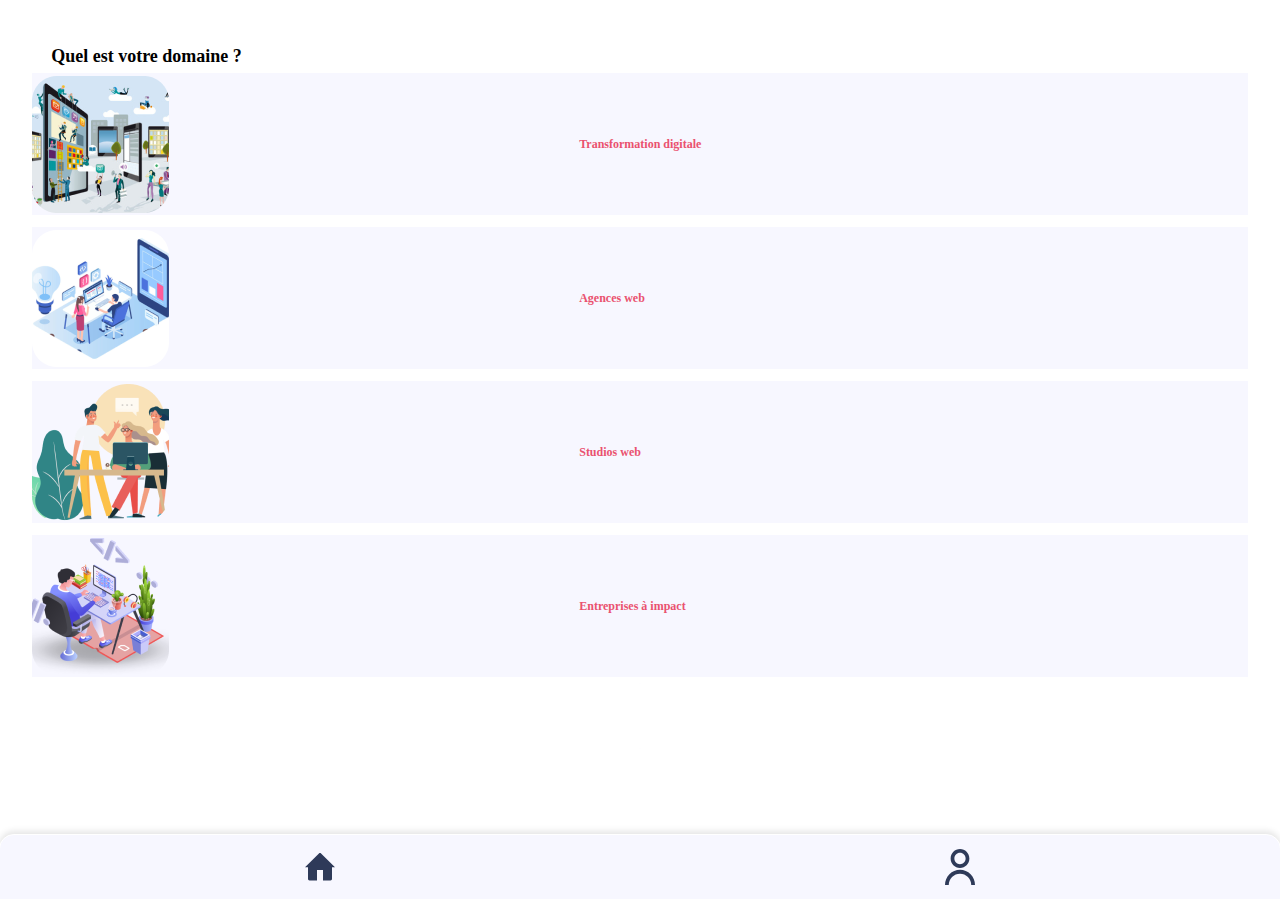
==== index.html @ 17018b31 "404" ====
<!DOCTYPE html>
<html>
<head>
	<meta charset="utf-8">
	<meta name="viewport" content="width=device-width, initial-scale=1">
	<title></title>
	<link rel="stylesheet" type="text/css" href="main.css">
</head>
<body>
	<h1 class="titleHome">Quel est votre domaine ?</h1>
	<a href="transformation.html">
		<div class="BoutonHome">
		    <div class="squareLeft">
		        <img src="images/transformation.png"/>
		    </div>
		    <div class="squareRight">
		        <h2>Transformation digitale</h2>
		    </div>
		</div>
	</a>
	<a href="agences.html">
		<div class="BoutonHome">
		    <div class="squareLeft">
		        <img src="images/Agence.png"/>
		    </div>
		    <div class="squareRight">
		        <h2>Agences web</h2>
		    </div>
		</div>
	</a>

	<a href="studios.html">
		<div class="BoutonHome">
		    <div class="squareLeft">
		        <img src="images/Studio.png"/>
		    </div>
		    <div class="squareRight">
		        <h2>Studios web</h2>
		    </div>
		</div>
	</a>
	<a href="impact.html">
		<div class="BoutonHome">
		    <div class="squareLeft">
		        <img src="images/Entreprise.png"/>
		    </div>
		    <div class="squareRight">
		        <h2>Entreprises à impact</h2>
		    </div>
		</div>
	</a>
	<div class="FauxFooter"></div>
	<footer>
		<a href="index.html"><img src="images/home/HomeS.svg"></a>
    	<a href="p404.html"><img src="images/home/user.svg"></a>
    </footer>
</body>
</html>
---- main.css ----
body
{
  margin: 0px;
  display: flex;
  flex-direction: column;
  align-items: center;
}
@keyframes move{
  from{  
    position: absolute;
    left: 100vw;
    top: 0px;  
  }
  to
  {
    transform: translate(0px, -100vw);
  }
}
@font-face {
  font-family: "Cocogoose";
  src: url("./Polices/cocogoose/Cocogoose\ Pro\ Light-trial.ttf") format('ttf');
  src: url("./Polices/cocogoose/Cocogoose\ Pro-trial.ttf") format('ttf');
}
.App {
  display: flex;
  justify-content: flex-start;
  flex-direction: column;
  align-items: center;
}

.App-logo {
  height: 40vmin;
  pointer-events: none;
}

@media (prefers-reduced-motion: no-preference) {
  .App-logo {
    animation: App-logo-spin infinite 20s linear;
  }
}

.App-header {
  background-color: #282c34;
  min-height: 100vh;
  display: flex;
  flex-direction: column;
  align-items: center;
  justify-content: center;
  font-size: calc(10px + 2vmin);
  color: white;
}

.App-link {
  color: #61dafb;
}

@keyframes App-logo-spin {
  from {
    transform: rotate(0deg);
  }
  to {
    transform: rotate(360deg);
  }
}
/*Typography*/
h1{
  font-size: 18px;
  font-family: "Cocogoose";
}

.titleHome, .paragraphHome
{
  width: 92vw;
  margin: 0px auto;
}
.paragraphHome
{
  font-size: 14px;
  margin-top: 12px;
  margin-bottom: 14px;
}
.squareLeft{
  width: 45vw;
  display: flex;
  flex-direction: row;
  justify-content: flex-start;
  align-items: flex-start;
}
.squareRight
{
  width: 55vw;
  display: flex;
  flex-direction: row;
  justify-content: flex-start;
  align-items: center;
}
.squareRight h2
{
  color: #EA526F;
  font-family: "Cocogoose";
  font-weight: bold;
}
.titleHome
{
  margin-top: 46px;
}
/*Boutons*/
.BoutonHome{
  width: 95vw;
  height: 142px;
  display: flex;
  flex-direction: row;
  justify-content: space-around;
  align-items: center;
  background-color: #F7F7FF;
  margin: 6px 0px;
}
.BoutonHome h2{
  font-size: 12px;
}

/*Page : */
.pageHeading1, .pageParagraph, .pageHeading2
{
  width: 90%;
  margin: 0px auto;
  font-size: 18px;

}
.pageHeading1
{
  font-size: 20px;
  padding-top: 27px;
  margin-bottom: 20px;
}
.pageParagraph
{
  font-size: 1.2em;
  font-family: Roboto;
  margin-bottom: 20px;
}
.pageHeading2
{
  font-size: 18px;
  color:#EA526F;
  font-family: "Cocogoose";
  font-weight: bold;
  margin-bottom: 10px;
}
.Transformation
{
  height: 20vh;
  background-image: url("./images/Transformation3.png");
}
.Agence
{
  height: 20vh;
  background-image: url("./images/agence2.png");
}
.Studios
{
  height: 20vh;
  background-image: url("./images/Studio2.png");
}
.impact
{
  height: 20vh;
  background-image: url("./images/impact.png");
}
.Monimalz
{
  width: 80vw;
}
.article
{
  background-color: #F7F7FF;  
  display: flex;
  flex-direction: column;
  align-items: center;
  justify-content: center;
}
.fontNone
{
  font-family: Futura;
}
a
{
  text-decoration: none;
}
.button
{
  width: 190px;
  height: 45px;
  box-shadow: 0px -3px 6px rgba(0, 0, 0, 0.1);
  background-color: #F7F7FF;
  border-radius: 15px;
  display: flex;
  justify-content: center;
  align-items: center;
  margin: 20px 20px;
}
.FauxFooter, footer
{
  height: 64px;
  border-radius: 15px 15px 0px 0px;
  border: solid 1px white;
  background-color: #F7F7FF;
}
footer
{
  position: fixed;
  bottom: 0px;
  box-shadow: 0px -3px 6px rgba(0, 0, 0, 0.1);
  margin: 0px;
  width: 100vw;
  display: flex;
  flex-direction: row;
  justify-content:space-around;
}

footer a, footer img
{
  width: 30px;
  display: flex;
  justify-content: center;
  align-items: center;
}
.back
{
  position: fixed;
  top:20px;
  left: 20px;
}
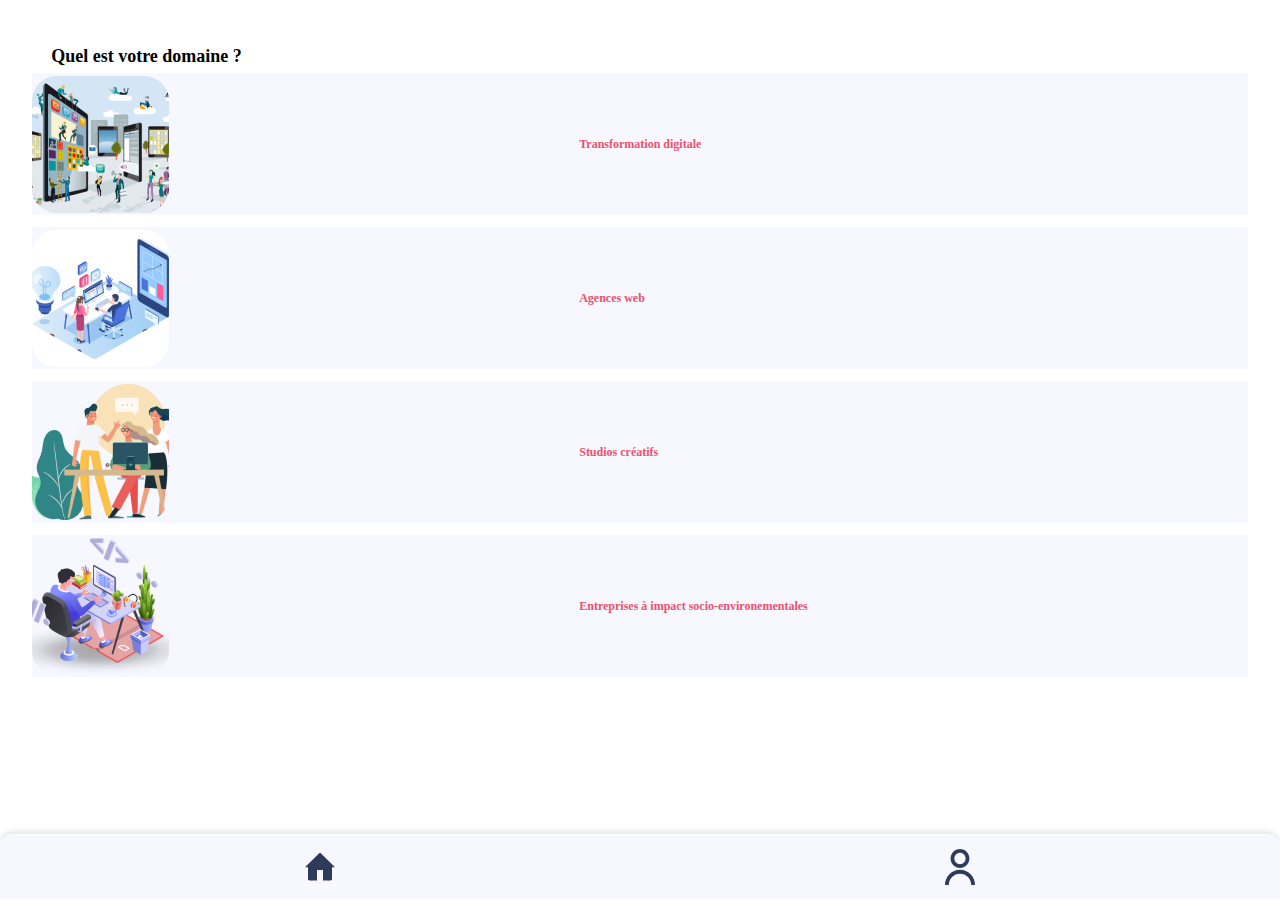
==== commit 132fed54: "MAJ de détails" ====
--- a/index.html
+++ b/index.html
@@ -5,6 +5,9 @@
 	<meta name="viewport" content="width=device-width, initial-scale=1">
 	<title></title>
 	<link rel="stylesheet" type="text/css" href="main.css">
+	<link href="//db.onlinewebfonts.com/c/d14035f6b1afeabafbee4abb2ebf0fc6?family=COCOGOOSE" rel="stylesheet" type="text/css"/>
+	<link rel="preconnect" href="https://fonts.gstatic.com">
+	<link href="https://fonts.googleapis.com/css2?family=Roboto:ital@1&display=swap" rel="stylesheet">
 </head>
 <body>
 	<h1 class="titleHome">Quel est votre domaine ?</h1>
@@ -35,7 +38,7 @@
 		        <img src="images/Studio.png"/>
 		    </div>
 		    <div class="squareRight">
-		        <h2>Studios web</h2>
+		        <h2>Studios créatifs</h2>
 		    </div>
 		</div>
 	</a>
@@ -45,14 +48,14 @@
 		        <img src="images/Entreprise.png"/>
 		    </div>
 		    <div class="squareRight">
-		        <h2>Entreprises à impact</h2>
+		        <h2>Entreprises à impact socio-environementales</h2>
 		    </div>
 		</div>
 	</a>
 	<div class="FauxFooter"></div>
 	<footer>
 		<a href="index.html"><img src="images/home/HomeS.svg"></a>
-    	<a href="p404.html"><img src="images/home/user.svg"></a>
+    	<a href="profil.html"><img src="images/home/user.svg"></a>
     </footer>
 </body>
 </html>--- a/main.css
+++ b/main.css
@@ -1,3 +1,8 @@
+@import url(//db.onlinewebfonts.com/c/d14035f6b1afeabafbee4abb2ebf0fc6?family=COCOGOOSE);
+html
+{
+  scroll-behavior: smooth;
+}
 body
 {
   margin: 0px;
@@ -17,9 +22,13 @@
   }
 }
 @font-face {
-  font-family: "Cocogoose";
-  src: url("./Polices/cocogoose/Cocogoose\ Pro\ Light-trial.ttf") format('ttf');
-  src: url("./Polices/cocogoose/Cocogoose\ Pro-trial.ttf") format('ttf');
+  font-family: "COCOGOOSE"; 
+  src: url("//db.onlinewebfonts.com/t/d14035f6b1afeabafbee4abb2ebf0fc6.eot"); 
+  src: url("//db.onlinewebfonts.com/t/d14035f6b1afeabafbee4abb2ebf0fc6.eot?#iefix") format("embedded-opentype"), 
+  url("//db.onlinewebfonts.com/t/d14035f6b1afeabafbee4abb2ebf0fc6.woff2") format("woff2"), 
+  url("//db.onlinewebfonts.com/t/d14035f6b1afeabafbee4abb2ebf0fc6.woff") format("woff"), 
+  url("//db.onlinewebfonts.com/t/d14035f6b1afeabafbee4abb2ebf0fc6.ttf") format("truetype"), 
+  url("//db.onlinewebfonts.com/t/d14035f6b1afeabafbee4abb2ebf0fc6.svg#COCOGOOSE") format("svg"); 
 }
 .App {
   display: flex;
@@ -65,7 +74,7 @@
 /*Typography*/
 h1{
   font-size: 18px;
-  font-family: "Cocogoose";
+  font-family: "COCOGOOSE";
 }
 
 .titleHome, .paragraphHome
@@ -97,7 +106,7 @@
 .squareRight h2
 {
   color: #EA526F;
-  font-family: "Cocogoose";
+  font-family: "COCOGOOSE";
   font-weight: bold;
 }
 .titleHome
@@ -143,7 +152,7 @@
 {
   font-size: 18px;
   color:#EA526F;
-  font-family: "Cocogoose";
+  font-family: "COCOGOOSE";
   font-weight: bold;
   margin-bottom: 10px;
 }
@@ -189,15 +198,17 @@
 }
 .button
 {
-  width: 190px;
-  height: 45px;
-  box-shadow: 0px -3px 6px rgba(0, 0, 0, 0.1);
-  background-color: #F7F7FF;
+  width: 196px;
+  height: 43px;
+  background: #F7F7FF;
+  border: 2px solid #FFFFFF;
+  box-sizing: border-box;
+  box-shadow: 0px 0px 6px rgba(0, 0, 0, 0.25);
   border-radius: 15px;
   display: flex;
   justify-content: center;
   align-items: center;
-  margin: 20px 20px;
+  margin-bottom: 20px;
 }
 .FauxFooter, footer
 {
@@ -230,4 +241,381 @@
   position: fixed;
   top:20px;
   left: 20px;
+}
+.profil
+{
+  
+  display: flex;
+  flex-direction: column;
+  justify-content: center;
+  align-items: center;
+}
+.profilPicture
+{
+  width: 115px;
+  height: 115px;
+  border-radius: 150px;
+  background-color: white;
+  box-shadow: 0px 0px 6px rgba(0, 0, 0, 0.1);
+  margin-top: 50px;
+}
+.profil h2
+{
+  margin-bottom: 40px;
+  font-family: "COCOGOOSE";
+  font-weight: bold;
+  font-size: 18px;
+}
+.resume
+{
+  display: flex;
+  justify-content: center;
+  align-items: center;
+  flex-direction: column;
+}
+.projects h3
+{
+  margin: 15px auto;
+  font-size: 18px;
+  font-family: "COCOGOOSE";
+  font-weight: bold;
+  width: 90vw;
+  margin: 10px auto;
+  text-align: left;
+}
+.lineProjects, .lineMore
+{
+  width: 100vw;
+  display: flex;
+  justify-content: space-around;
+  align-items: center;
+  flex-direction: row;
+  flex-wrap: wrap;
+  margin-bottom: 40px;
+}
+.element
+{
+  width: 150px;
+  height: 170px;
+  background-color: white;
+  border-radius: 15px;
+  box-shadow: 0px 4px 10px rgba(0, 0, 0, 0.1);
+  display: flex;
+  flex-direction: column;
+  justify-content: space-around;
+  align-items: center;
+  margin-bottom: 35px;
+}
+.element p
+{
+  font-size: 12px;
+  text-align: center;
+  font-family: "Roboto";
+  font-weight: lighter;
+}
+.myProfil
+{
+  background-color:#F7F7FF;
+}
+.icon
+{
+  width: 64px;
+}
+.p404
+{
+  display: flex;
+  justify-content: center;
+  align-items: center;
+  height: 100vh;
+  margin: 0px;
+}
+.title404
+{
+  font-size: 30px;
+  color: #EA526F;
+  font-weight: bold;
+  font-family: "COCOGOOSE";
+}
+.subtitle404
+{
+  font-size: 18px;
+  color: black;
+  font-weight: bold;
+  font-family: "COCOGOOSE";
+}
+.mail404
+{
+  font-size: 18px;
+  color: black;
+  font-weight: lighter;
+  font-family: "Roboto";
+}
+.element .vr
+{
+  width: 83px;
+}
+.element p
+{
+  font-size: 14px;
+  font-family: "Roboto";
+  font-weight: bold;
+}
+.Fablab p
+{
+  color: #6969AA;
+  width: 90%;
+}
+.Fablab_title
+{
+  color: #6969AA;
+}
+.Fablab
+{
+  background-color:  #CACAE9;
+}
+.idy
+{
+  background-color: #89C7D3;
+}
+.idy p
+{
+  color: #33677F;
+}
+.incubator
+{
+  background-color: #8BDFC9;
+}
+.incubator p 
+{
+  color: #00AA7E;
+}
+.dataviz
+{
+  background-color: #EFDDB2;
+}
+.dataviz p 
+{
+  color: #F6AC00;
+}
+.data
+{
+  opacity: 0.4;
+}
+.menu
+{
+  width: 90vw;
+  display: flex;
+  height: 100px;
+  margin: 0px auto;
+  white-space: nowrap;
+  margin-bottom: 30px; 
+}
+.menu a 
+{
+  color: black;
+}
+.menu .category
+{
+  height: 90px;
+  width: 90px;
+  background-color: #FAFAFF;
+  box-shadow: 0px 3px 6px rgba(0, 0, 0, 0.09);
+  border-radius: 15px;
+  margin-right: 14px;
+  margin-top: 14px;
+  margin-bottom: 14px;
+  display: flex;
+  justify-content: flex-end;
+  align-items: center;
+  flex-direction: column;
+}
+.icon2
+{
+  height: 47px;  
+}
+.category p
+{
+  margin-bottom: 5px;
+  font-size: 12px;
+}
+.menu-container h3
+{
+  width: 90vw;
+  text-align: left;
+  margin: 0px auto;
+}
+.ArticleHeading2, .ArticleHeading3
+{
+  margin:0px;
+  margin-bottom: 5px;
+}
+.ArticleHeading3
+{
+  color: #A8A8AD;
+  margin-bottom: 20px;
+}
+.category
+{
+  display: flex;
+  justify-content: center;
+  flex-direction: column;
+  align-items: center;
+}
+.section
+{
+  width: 90vw;
+  margin-bottom: 0px;
+}
+.gif_container
+{
+  display: flex;
+  flex-direction: row;
+  justify-content: center;
+  width: 90vw;
+  background-color: #D9EEE1;
+}
+.section iframe
+{
+  width: 90vw;
+}
+.section h3 
+{
+  margin-bottom: 5px;
+}
+.incubator_title
+{
+  color:#00AA7E;
+}
+.idy_title
+{
+  color: #33677F;
+}
+.lineSkills 
+{
+  width: 350px;
+  display: flex;
+  white-space: nowrap;
+  overflow-x: auto;
+}
+.lineSkills .element
+{
+  margin: 0px 7px;
+}
+/**SKILLS*/
+.html
+{
+  background-color: #ECBFB3;
+}
+.html p 
+{
+  color: #DC6C40;
+}
+.css
+{
+  background-color: #95C1E3;
+}
+.css p 
+{
+  color: #0170BA;
+}
+.js
+{
+  background-color: #E5D796
+}
+.js p
+{
+  color: #E7C421;
+}
+.react
+{
+  background-color: #B0E0ED
+}
+.react p
+{
+  color: #61DAFB;
+}
+.node
+{
+  background-color: #9FA5A9
+}
+.node p
+{
+  color: #37474F;
+}
+.skill
+{
+  width: 120px;
+  height: 140px;
+  border-radius: 15px;
+  box-shadow: 0px 4px 10px rgba(0, 0, 0, 0.1);
+  display: flex;
+  flex-direction: column;
+  justify-content: space-around;
+  align-items: center;
+  margin-bottom: 35px;
+  margin-right: 20px;
+  text-align: center;
+}
+.skill p 
+{
+  font-family: "Roboto";
+  font-weight: bold;
+}
+.js img
+{
+  height: 64px;
+}
+.design
+{
+  background-color: white;
+}
+.design img
+{
+  height: 60px;
+}
+.Fondamentale
+{
+  background-color: #B2C6EF;
+}
+.Fondamentale p 
+{
+  color: #6699FF;
+}
+.online
+{
+  background-color: #E9AD99;
+}
+.online p 
+{
+  color: #F15A29;
+}
+.communication
+{
+  background-color: #ABD3D8;
+}
+.communication p 
+{
+  color: #56B8C5;
+}
+.analytics
+{
+  background-color: #EBBB8A;
+}
+.analytics p 
+{
+  color: #F17903;
+}
+.section.projets p 
+{
+  margin: 0px;
+}
+ul
+{
+  width: 90vw;
+}
+li
+{
+  font-size: 1.2em;
+  font-family: 'Roboto';
+  margin: 0px;
 }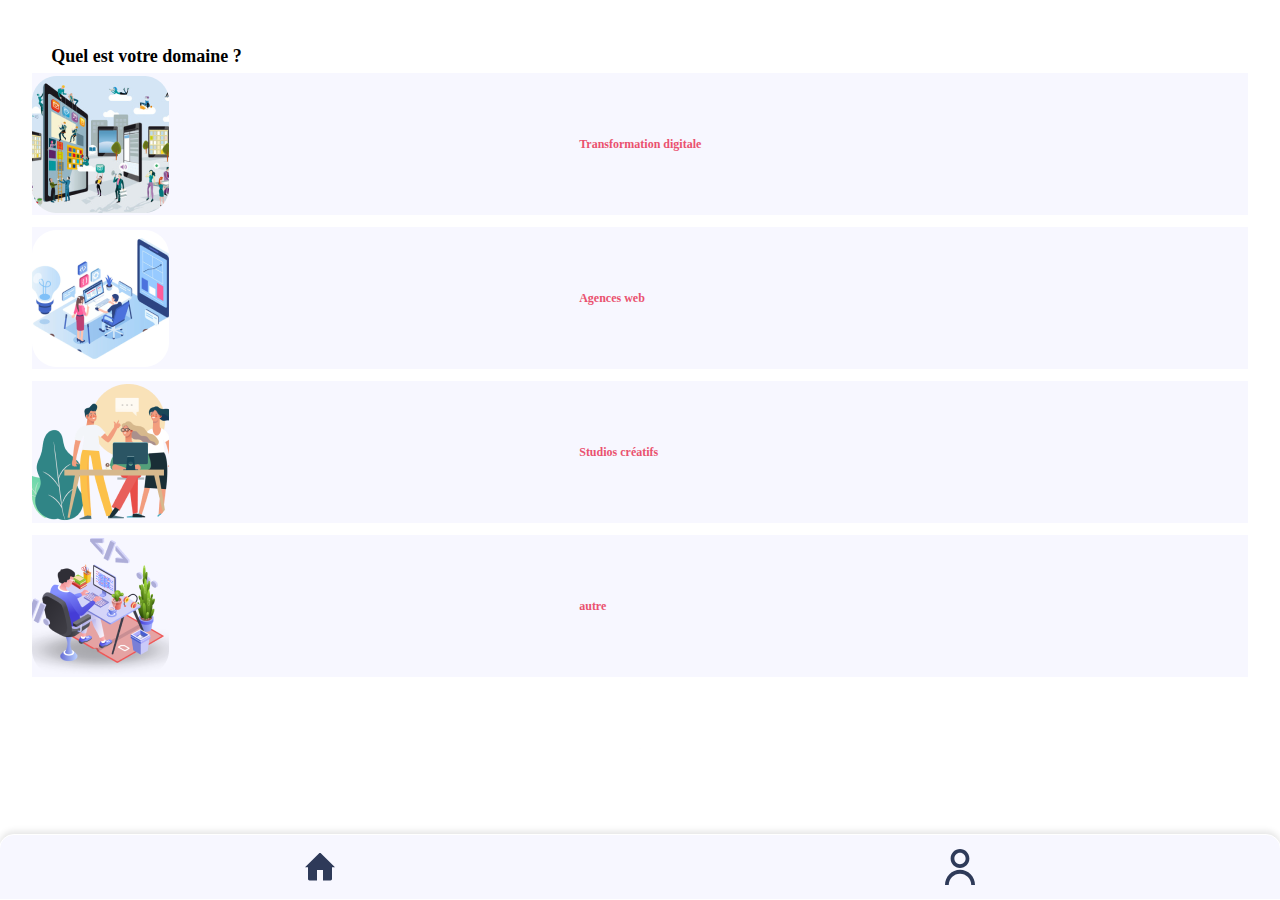
==== commit 737bc0eb: "Maj titre" ====
--- a/index.html
+++ b/index.html
@@ -48,7 +48,7 @@
 		        <img src="images/Entreprise.png"/>
 		    </div>
 		    <div class="squareRight">
-		        <h2>Entreprises à impact socio-environementales</h2>
+		        <h2>autre</h2>
 		    </div>
 		</div>
 	</a>
--- a/main.css
+++ b/main.css
@@ -618,4 +618,8 @@
   font-size: 1.2em;
   font-family: 'Roboto';
   margin: 0px;
-}+}
+a
+{
+  color: #EA526F;
+}
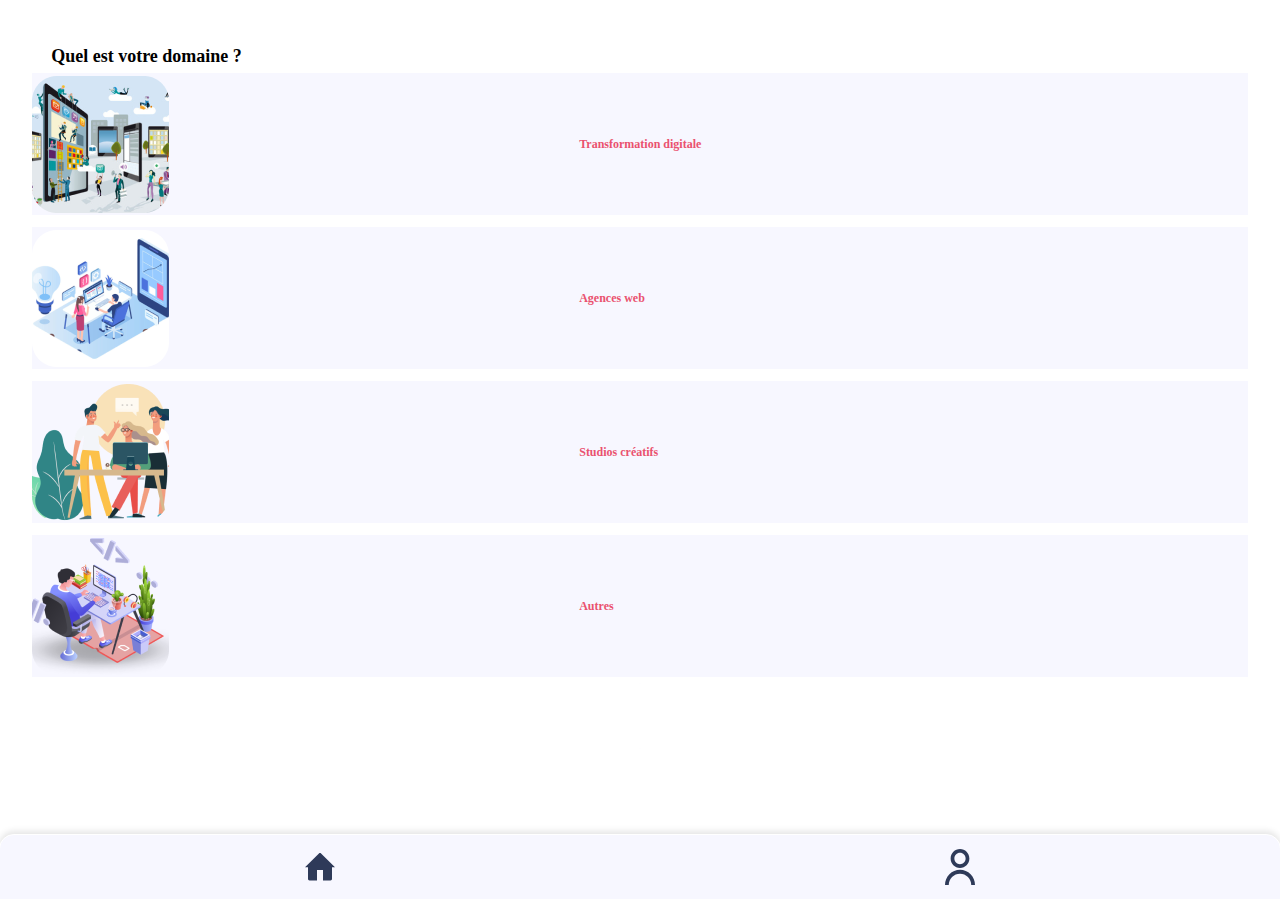
==== commit 1a619dab: "Fautes d'orthographes" ====
--- a/index.html
+++ b/index.html
@@ -48,7 +48,7 @@
 		        <img src="images/Entreprise.png"/>
 		    </div>
 		    <div class="squareRight">
-		        <h2>autre</h2>
+		        <h2>Autres</h2>
 		    </div>
 		</div>
 	</a>
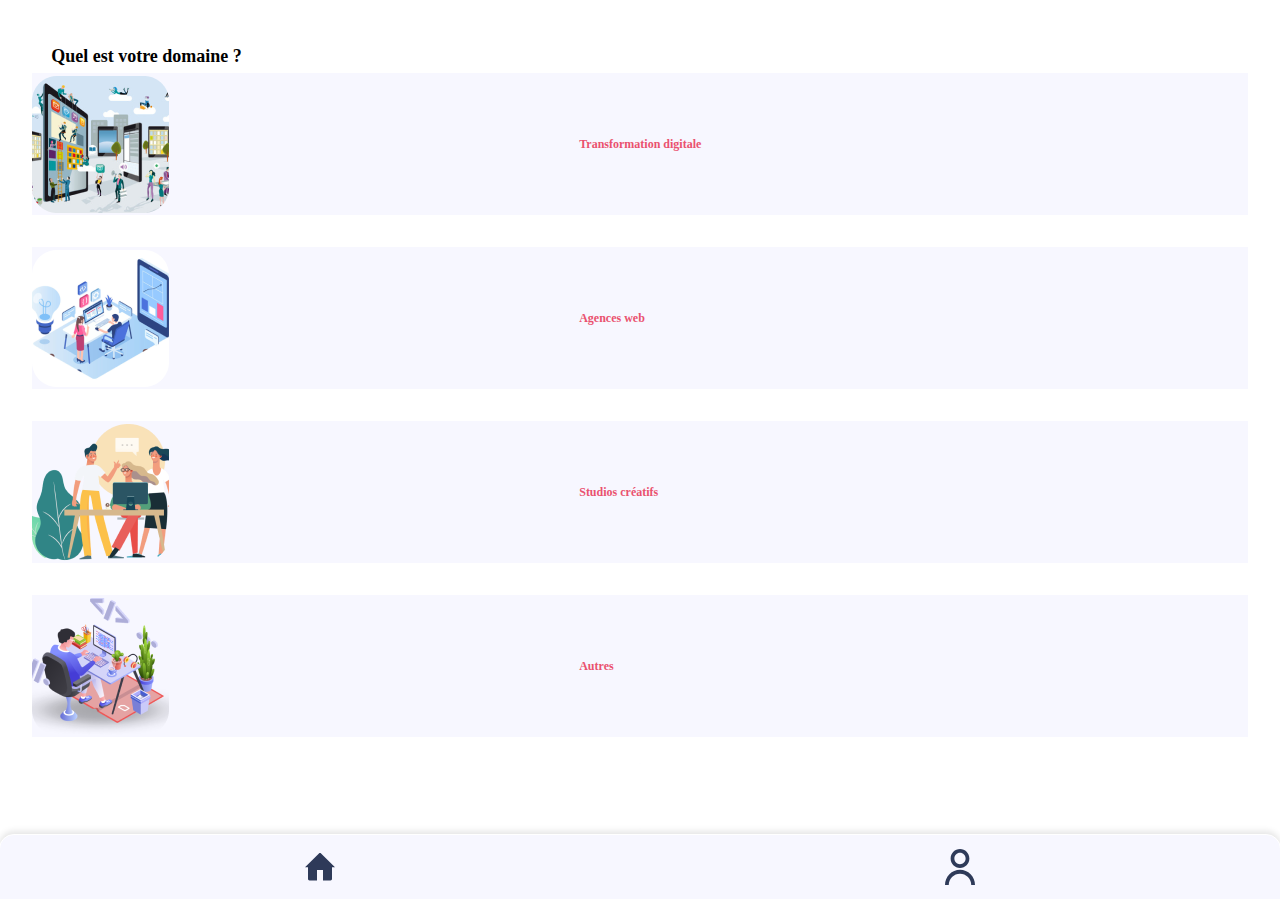
==== commit 060bdd91: "Remove Italic" ====
--- a/index.html
+++ b/index.html
@@ -7,9 +7,21 @@
 	<link rel="stylesheet" type="text/css" href="main.css">
 	<link href="//db.onlinewebfonts.com/c/d14035f6b1afeabafbee4abb2ebf0fc6?family=COCOGOOSE" rel="stylesheet" type="text/css"/>
 	<link rel="preconnect" href="https://fonts.gstatic.com">
-	<link href="https://fonts.googleapis.com/css2?family=Roboto:ital@1&display=swap" rel="stylesheet">
+	<link rel="preconnect" href="https://fonts.gstatic.com">
+<link href="https://fonts.googleapis.com/css2?family=Roboto&display=swap" rel="stylesheet"> 
+	 <!-- Google Tag Manager -->
+	 <script>(function(w,d,s,l,i){w[l]=w[l]||[];w[l].push({'gtm.start':
+		new Date().getTime(),event:'gtm.js'});var f=d.getElementsByTagName(s)[0],
+		j=d.createElement(s),dl=l!='dataLayer'?'&l='+l:'';j.async=true;j.src=
+		'https://www.googletagmanager.com/gtm.js?id='+i+dl;f.parentNode.insertBefore(j,f);
+		})(window,document,'script','dataLayer','GTM-59SKJBS');</script>
+		<!-- End Google Tag Manager -->
 </head>
 <body>
+	<!-- Google Tag Manager (noscript) -->
+    <noscript><iframe src="https://www.googletagmanager.com/ns.html?id=GTM-59SKJBS"
+		height="0" width="0" style="display:none;visibility:hidden"></iframe></noscript>
+		<!-- End Google Tag Manager (noscript) -->
 	<h1 class="titleHome">Quel est votre domaine ?</h1>
 	<a href="transformation.html">
 		<div class="BoutonHome">
--- a/main.css
+++ b/main.css
@@ -144,7 +144,7 @@
 }
 .pageParagraph
 {
-  font-size: 1.2em;
+  font-size: 15px;
   font-family: Roboto;
   margin-bottom: 20px;
 }
@@ -216,6 +216,7 @@
   border-radius: 15px 15px 0px 0px;
   border: solid 1px white;
   background-color: #F7F7FF;
+  
 }
 footer
 {
@@ -227,11 +228,20 @@
   display: flex;
   flex-direction: row;
   justify-content:space-around;
+  align-items: center;
 }
 
 footer a, footer img
 {
   width: 30px;
+  display: flex;
+  justify-content: center;
+  align-items: center;
+  flex-direction: column;
+  margin: 0px;
+}
+.footer a
+{
   display: flex;
   justify-content: center;
   align-items: center;
@@ -273,7 +283,7 @@
   align-items: center;
   flex-direction: column;
 }
-.projects h3
+.projects h3,.menu-container h3
 {
   margin: 15px auto;
   font-size: 18px;
@@ -308,7 +318,7 @@
 }
 .element p
 {
-  font-size: 12px;
+  font-size: 15px;
   text-align: center;
   font-family: "Roboto";
   font-weight: lighter;
@@ -468,15 +478,14 @@
 }
 .gif_container
 {
-  display: flex;
-  flex-direction: row;
-  justify-content: center;
+  width: 90vw;;
+}
+.section iframe
+{
   width: 90vw;
-  background-color: #D9EEE1;
-}
-.section iframe
-{
-  width: 90vw;
+}
+iframe {
+  margin-bottom: 20px;
 }
 .section h3 
 {
@@ -611,15 +620,54 @@
 }
 ul
 {
-  width: 90vw;
+  width: 80vw;
 }
 li
 {
-  font-size: 1.2em;
+  width: 80vw;
+  font-size: 14px;
   font-family: 'Roboto';
   margin: 0px;
 }
 a
 {
   color: #EA526F;
-}
+  margin-bottom: 20px;
+  font-size: 14px;
+  font-family: "Roboto";
+}
+.section h3
+{
+  color: #EA526F;
+  font-size: 1.3em;
+}
+.bandeau
+{
+  height: 7vh;
+  background-color: #06D6A0;
+  position: fixed;
+  bottom: 64px;
+  width: 100vw;
+  color: white;
+  text-align: center;
+}
+.none
+{
+  display: none;
+}
+.blue
+{
+  color: #2E3A59;
+  font-family: "Roboto";
+  margin: 0px;
+  font-size: 23px;
+  font-weight: bolder;
+}
+.blueS
+{
+  font-weight: bold;
+}
+h3
+{
+  font-size: 16px;
+}